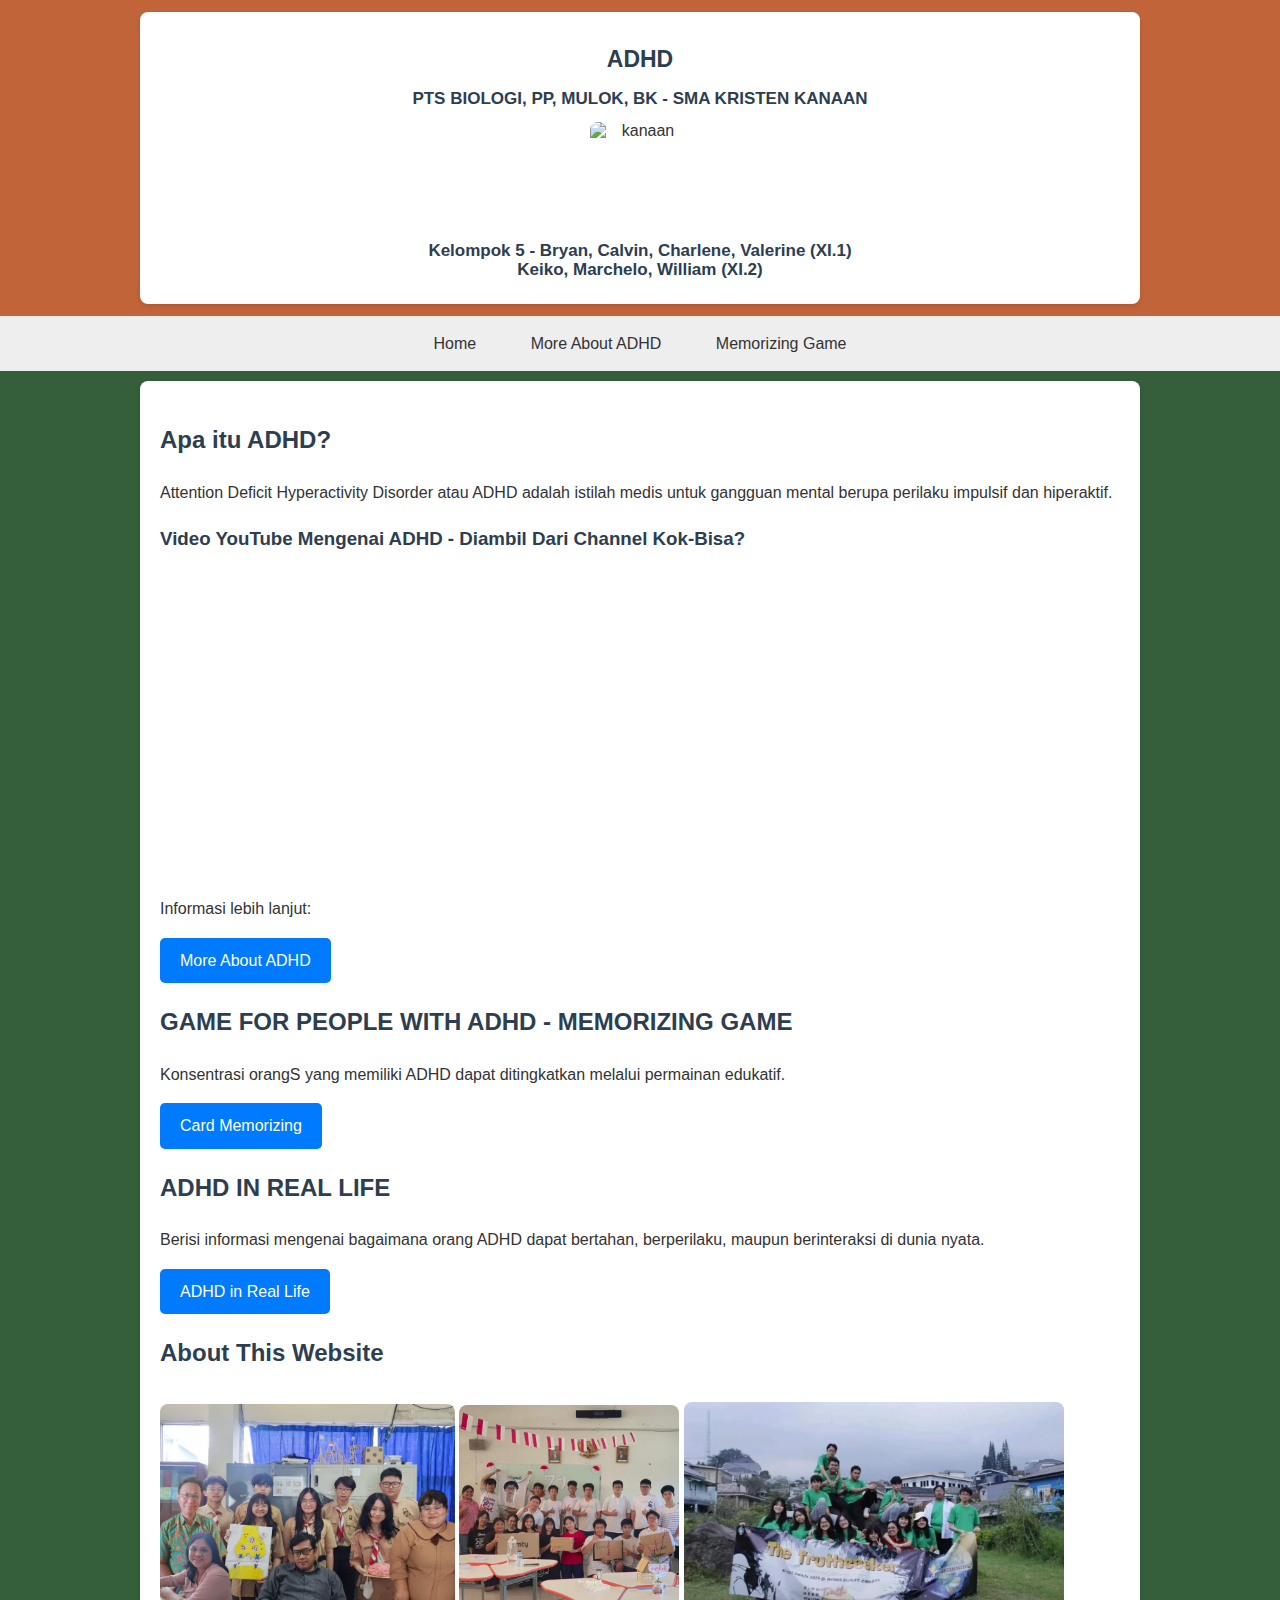
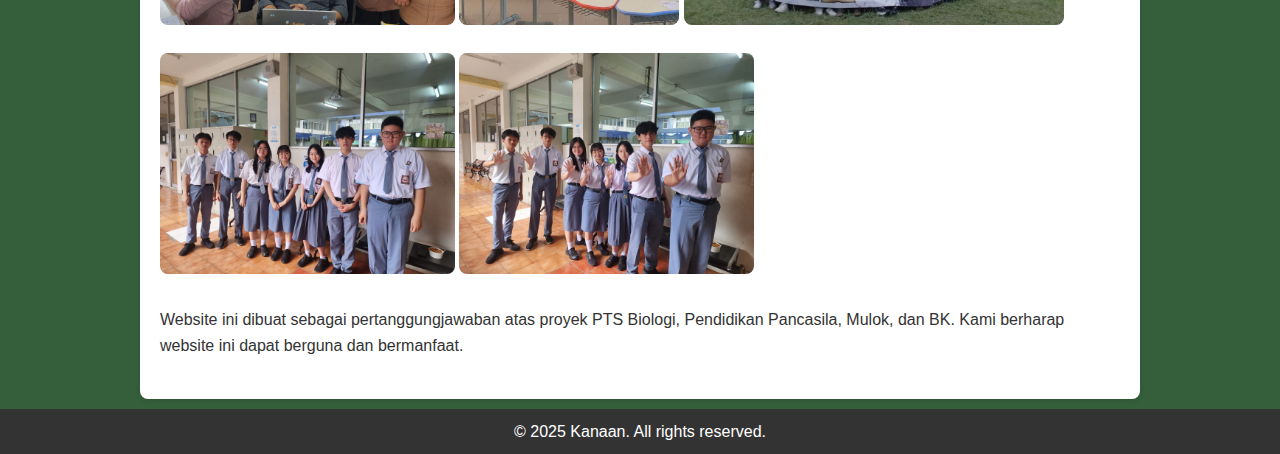
==== index.html @ 277e36bd "Add files via upload" ====
<!DOCTYPE html>
<html lang="en">
<head>
    <meta charset="UTF-8">
    <meta name="viewport" content="width=device-width, initial-scale=1.0">
    <title>adhd</title>
    <link rel="stylesheet" href="styleadhd.css">
</head>
<body>

    <header>
    <main><h1>ADHD</h1>
        <h3>PTS BIOLOGI, PP, MULOK, BK - SMA KRISTEN KANAAN</h3>
        <img src="https://kanaan.sch.id/wp-content/uploads/2022/11/christian-school-sekolah-kristen-swasta-terbaik-kanaan-sekolahkristen-logo-kanaan-2.png" alt="kanaan"></img>  </section>
        <h3>Kelompok 5 - Bryan, Calvin, Charlene, Valerine (XI.1) <br>
          Keiko, Marchelo, William (XI.2)</h3></main>
        
    
     </section>
    </header>

    <nav>
        <a href="adhd2.html">Home</a>
        <a href="aboutadhd.html">More About ADHD</a>
        <a href="gameadhd.html">Memorizing Game</a>
    </nav>

    <main>
        <section>
            <h2>Apa itu ADHD?</h2>
            <p>Attention Deficit Hyperactivity Disorder atau ADHD adalah istilah medis untuk gangguan mental berupa perilaku impulsif dan hiperaktif.</p>
            <h3>Video YouTube Mengenai ADHD - Diambil Dari Channel Kok-Bisa?</h3>
    <div class="video-container">
        <iframe
            src="https://www.youtube.com/embed/Mvpz-P1W9Gc?rel=0&autoplay=1" 
            allow="accelerometer; autoplay; clipboard-write; encrypted-media; gyroscope; picture-in-picture" 
            allowfullscreen>
        </iframe>
    </div>

            <p>Informasi lebih lanjut: </p>
            <a href="file:///C:/PTSBIOPPTIKBK/aboutadhd.html" class="button" target="_blank">More About ADHD</a>

            <div class="container">
                <h2>GAME FOR PEOPLE WITH ADHD - MEMORIZING GAME</h2>
                <p>Konsentrasi orangS yang memiliki ADHD dapat ditingkatkan melalui permainan edukatif.</p>
                <a href="file:///C:/PTSBIOPPTIKBK/gameadhd.html" class="button" target="_blank">Card Memorizing</a>
    
            </div>

            <div class="container">
                <h2>ADHD IN REAL LIFE</h2>
                <p>Berisi informasi mengenai bagaimana orang ADHD dapat bertahan, berperilaku, maupun berinteraksi di dunia nyata.</p>
                <a href="file:///C:/PTSBIOPPTIKBK/adhd-irl.html" class="button" target="_blank">ADHD in Real Life</a>
    
            </div>
        <section>
            <h2>About This Website</h2>
            <img src="fotoguru.jpeg"height="295" width="295"></img> 
            <img src="foto kelas 11.1.jpeg"height="220" width="220"></img>
            <img src="fotokelas11.2.jpeg"height="380" width="380"></img> 
            <img src="fotokelompok.jpeg"height="295" width="295"></img> 
            <img src="kelompok5.jpeg"height="295" width="295"></img> 
            <p>Website ini dibuat sebagai pertanggungjawaban atas proyek PTS Biologi, Pendidikan Pancasila, Mulok, dan BK. Kami berharap website ini dapat berguna dan bermanfaat.</p>
        </section>
        
        </main>

    <footer>
        &copy; 2025 Kanaan. All rights reserved.
    </footer>

</body>
</html>
---- styleadhd.css ----
body {
    font-family: 'Arial', sans-serif;
    margin: 0;
    background-color: #355E3B ;
    color: #333;
    line-height: 1.6;
}

    

header {
    
    background-color: #c16439;
    background-image:url(https://th.bing.com/th/id/OIP.Fc7nHGFM10TUX-TkzJmkwgHaEJ?w=298&h=180&c=7&r=0&o=5&dpr=1.5&pid=1.7);
    padding: 2px 5px;
    text-align: center;
    box-shadow: 0 2px 5px rgba(0, 0, 0, 0.1);
}
header h1 {
    font-size: 23px; 
    margin-bottom: 6px; 
}

header h3 {
    font-size: 17px; 
    margin-bottom: 4px; 
}


header img {
    height: 100px;
    width: 100px; 
    margin-bottom: 3px; 
}


header main {
    line-height: 1.1; 
}
.video-container {
    position: relative;
    width: 100%;
    max-width: 500px;
    margin: auto;
}
iframe {
    width: 100%;
    height: 300px;
    border: none;
}
nav {
    background-color: #eee;
    padding: 5px;
    text-align: center;
}

nav a {
    display: inline-block;
    padding: 10px 15px;
    margin: 0 10px;
    text-decoration: none;
    color: #333;
    border-radius: 5px;
    transition: background-color 0.3s ease;
}

nav a:hover {
    background-color: #c2e4e0;
}

main {

    padding: 20px;
    max-width: 960px;
    margin: 10px auto;
    background-color: #fff;
    box-shadow: 0 2px 5px rgba(0, 0, 0, 0.1);
    border-radius: 8px;
}

section {
    margin-bottom: 20px;
}

h1,
h2,
h3 {
    color: #2c3e50;
}

img {
    max-width: 100%;
   
    height: auto;
    display: inline-block;
   
    margin: 10px auto;
   
    border-radius: 8px;
}

footer {
    background-color: #333;
    color: #fff;
    padding: 10px;
    text-align: center;
}

.button {
    display: inline-block;
    padding: 10px 20px;
    background-color: #007bff;
   
    color: #fff;
    text-decoration: none;
    border-radius: 5px;
    transition: background-color 0.3s ease;
    
}


@media (max-width: 768px) {
    nav a {
        display: block;
       
        margin: 10px 0;
    }
}
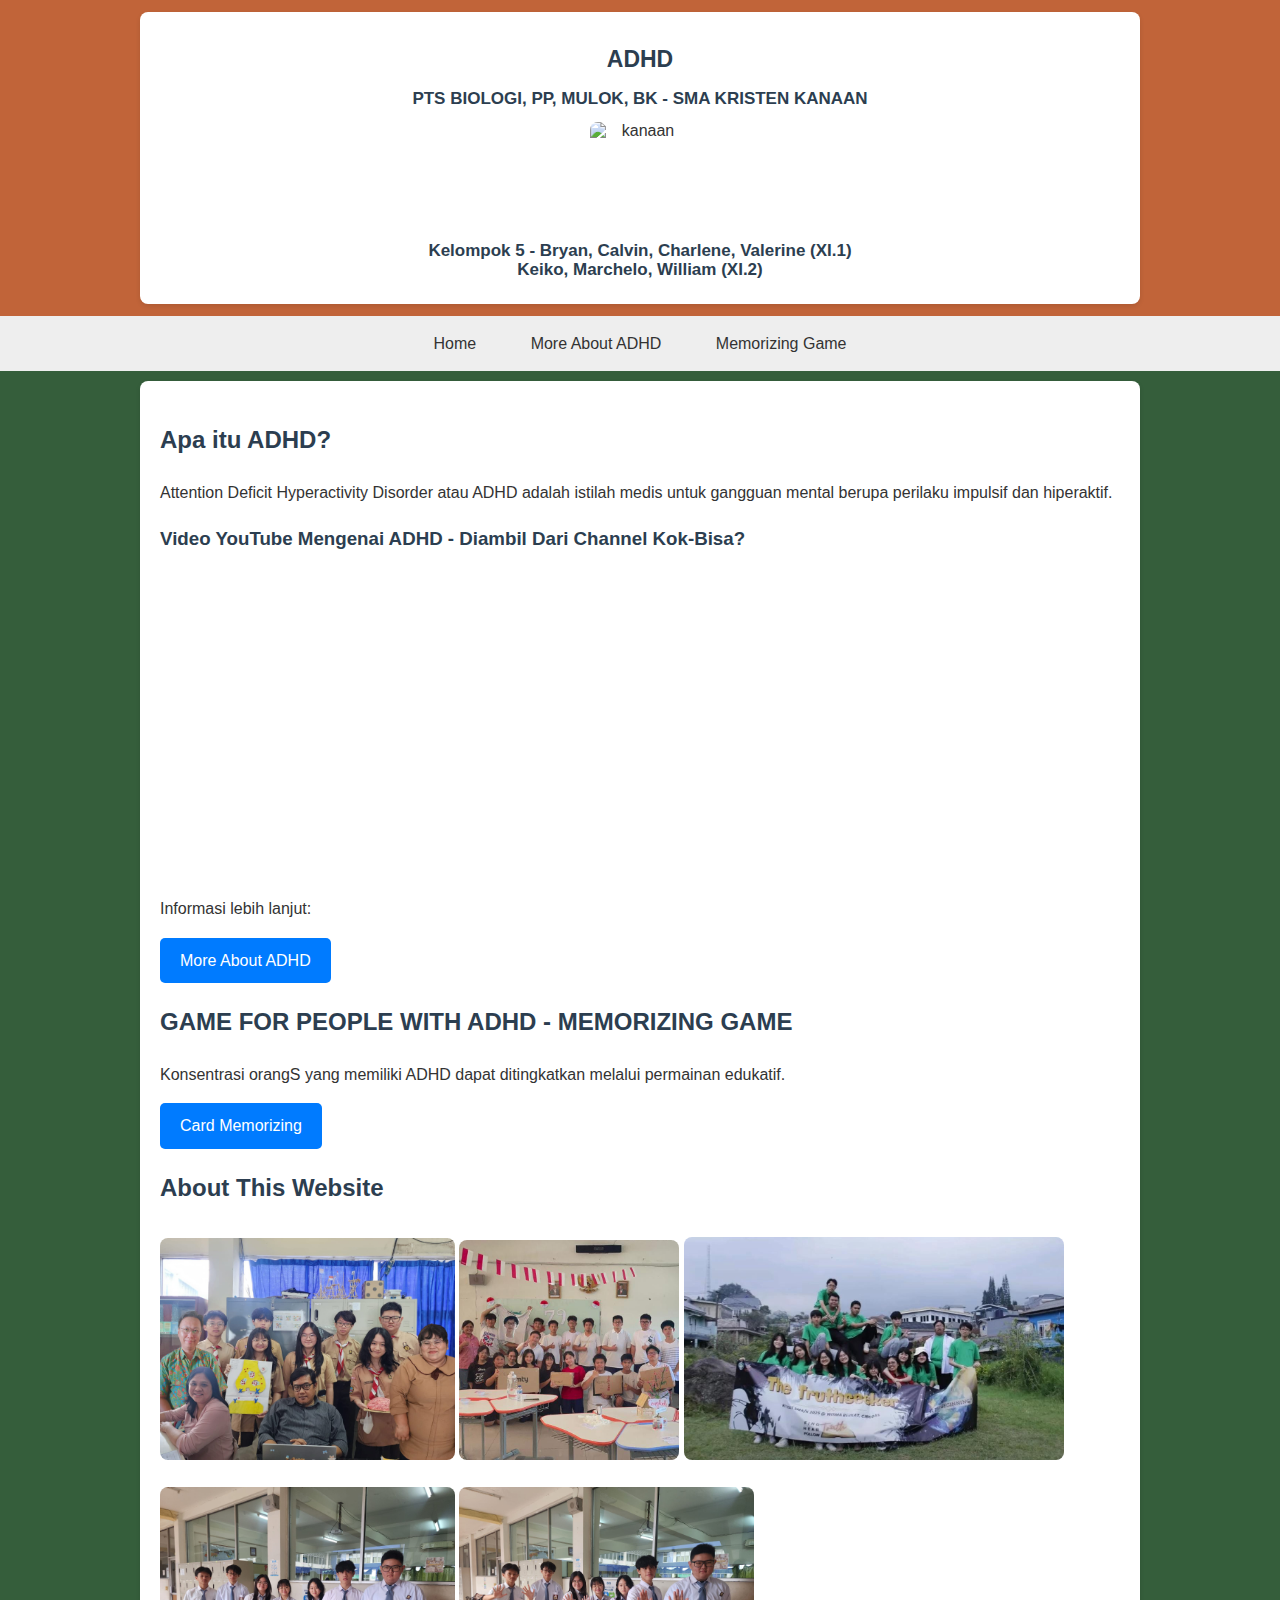
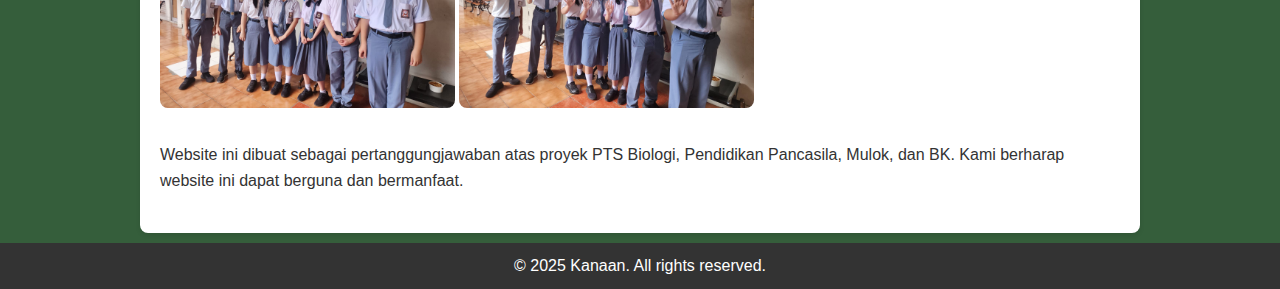
==== commit 1f53b2d9: "Update index.html" ====
--- a/index.html
+++ b/index.html
@@ -39,20 +39,16 @@
     </div>
 
             <p>Informasi lebih lanjut: </p>
-            <a href="file:///C:/PTSBIOPPTIKBK/aboutadhd.html" class="button" target="_blank">More About ADHD</a>
+            <a href="aboutadhd.html" class="button" target="_blank">More About ADHD</a>
 
             <div class="container">
                 <h2>GAME FOR PEOPLE WITH ADHD - MEMORIZING GAME</h2>
                 <p>Konsentrasi orangS yang memiliki ADHD dapat ditingkatkan melalui permainan edukatif.</p>
-                <a href="file:///C:/PTSBIOPPTIKBK/gameadhd.html" class="button" target="_blank">Card Memorizing</a>
+                <a href="gameadhd.html" class="button" target="_blank">Card Memorizing</a>
     
             </div>
 
-            <div class="container">
-                <h2>ADHD IN REAL LIFE</h2>
-                <p>Berisi informasi mengenai bagaimana orang ADHD dapat bertahan, berperilaku, maupun berinteraksi di dunia nyata.</p>
-                <a href="file:///C:/PTSBIOPPTIKBK/adhd-irl.html" class="button" target="_blank">ADHD in Real Life</a>
-    
+        
             </div>
         <section>
             <h2>About This Website</h2>
@@ -71,4 +67,4 @@
     </footer>
 
 </body>
-</html>+</html>
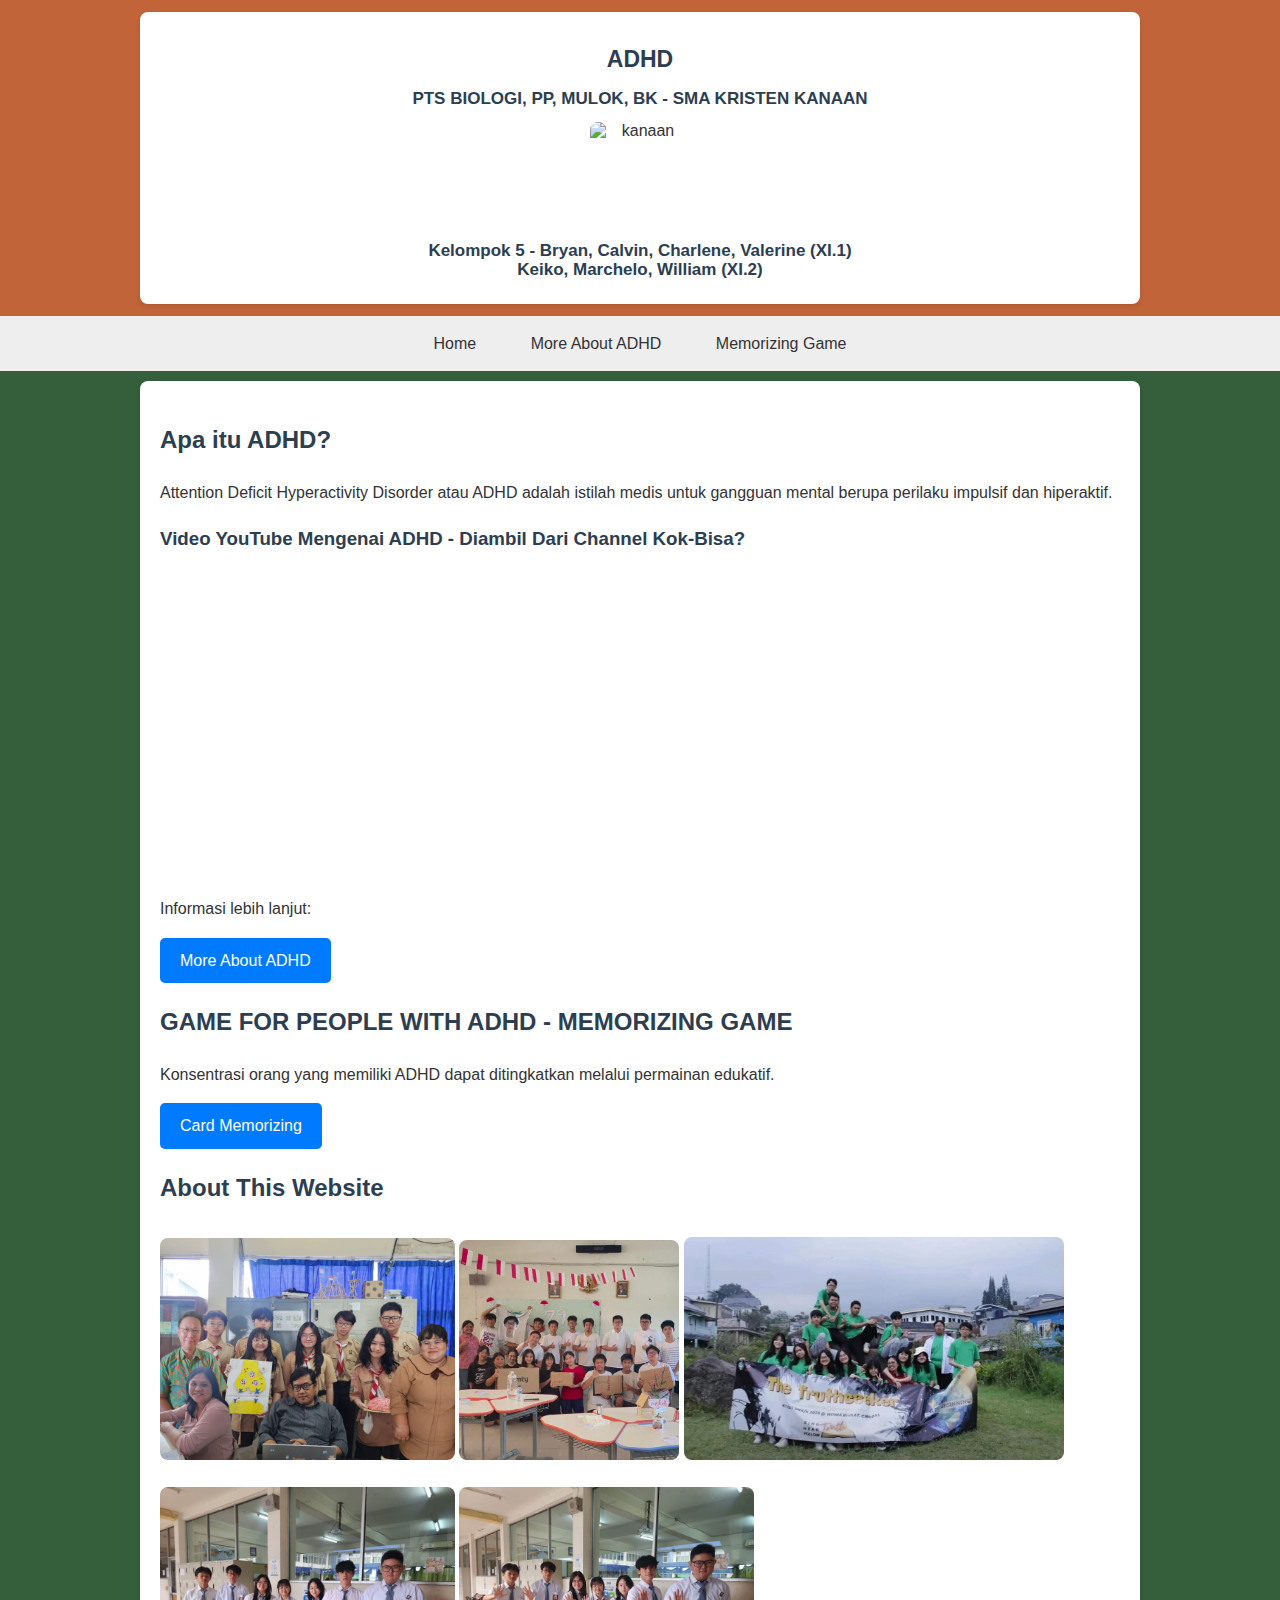
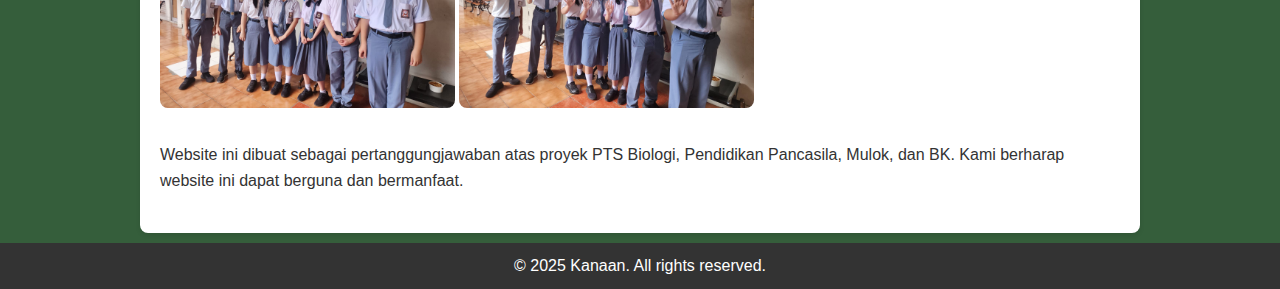
==== commit a50d0283: "Update index.html" ====
--- a/index.html
+++ b/index.html
@@ -20,7 +20,7 @@
     </header>
 
     <nav>
-        <a href="adhd2.html">Home</a>
+        <a href="index.html">Home</a>
         <a href="aboutadhd.html">More About ADHD</a>
         <a href="gameadhd.html">Memorizing Game</a>
     </nav>
@@ -33,7 +33,7 @@
     <div class="video-container">
         <iframe
             src="https://www.youtube.com/embed/Mvpz-P1W9Gc?rel=0&autoplay=1" 
-            allow="accelerometer; autoplay; clipboard-write; encrypted-media; gyroscope; picture-in-picture" 
+            allow="accelerometer; clipboard-write; encrypted-media; gyroscope; picture-in-picture" 
             allowfullscreen>
         </iframe>
     </div>
@@ -43,7 +43,7 @@
 
             <div class="container">
                 <h2>GAME FOR PEOPLE WITH ADHD - MEMORIZING GAME</h2>
-                <p>Konsentrasi orangS yang memiliki ADHD dapat ditingkatkan melalui permainan edukatif.</p>
+                <p>Konsentrasi orang yang memiliki ADHD dapat ditingkatkan melalui permainan edukatif.</p>
                 <a href="gameadhd.html" class="button" target="_blank">Card Memorizing</a>
     
             </div>
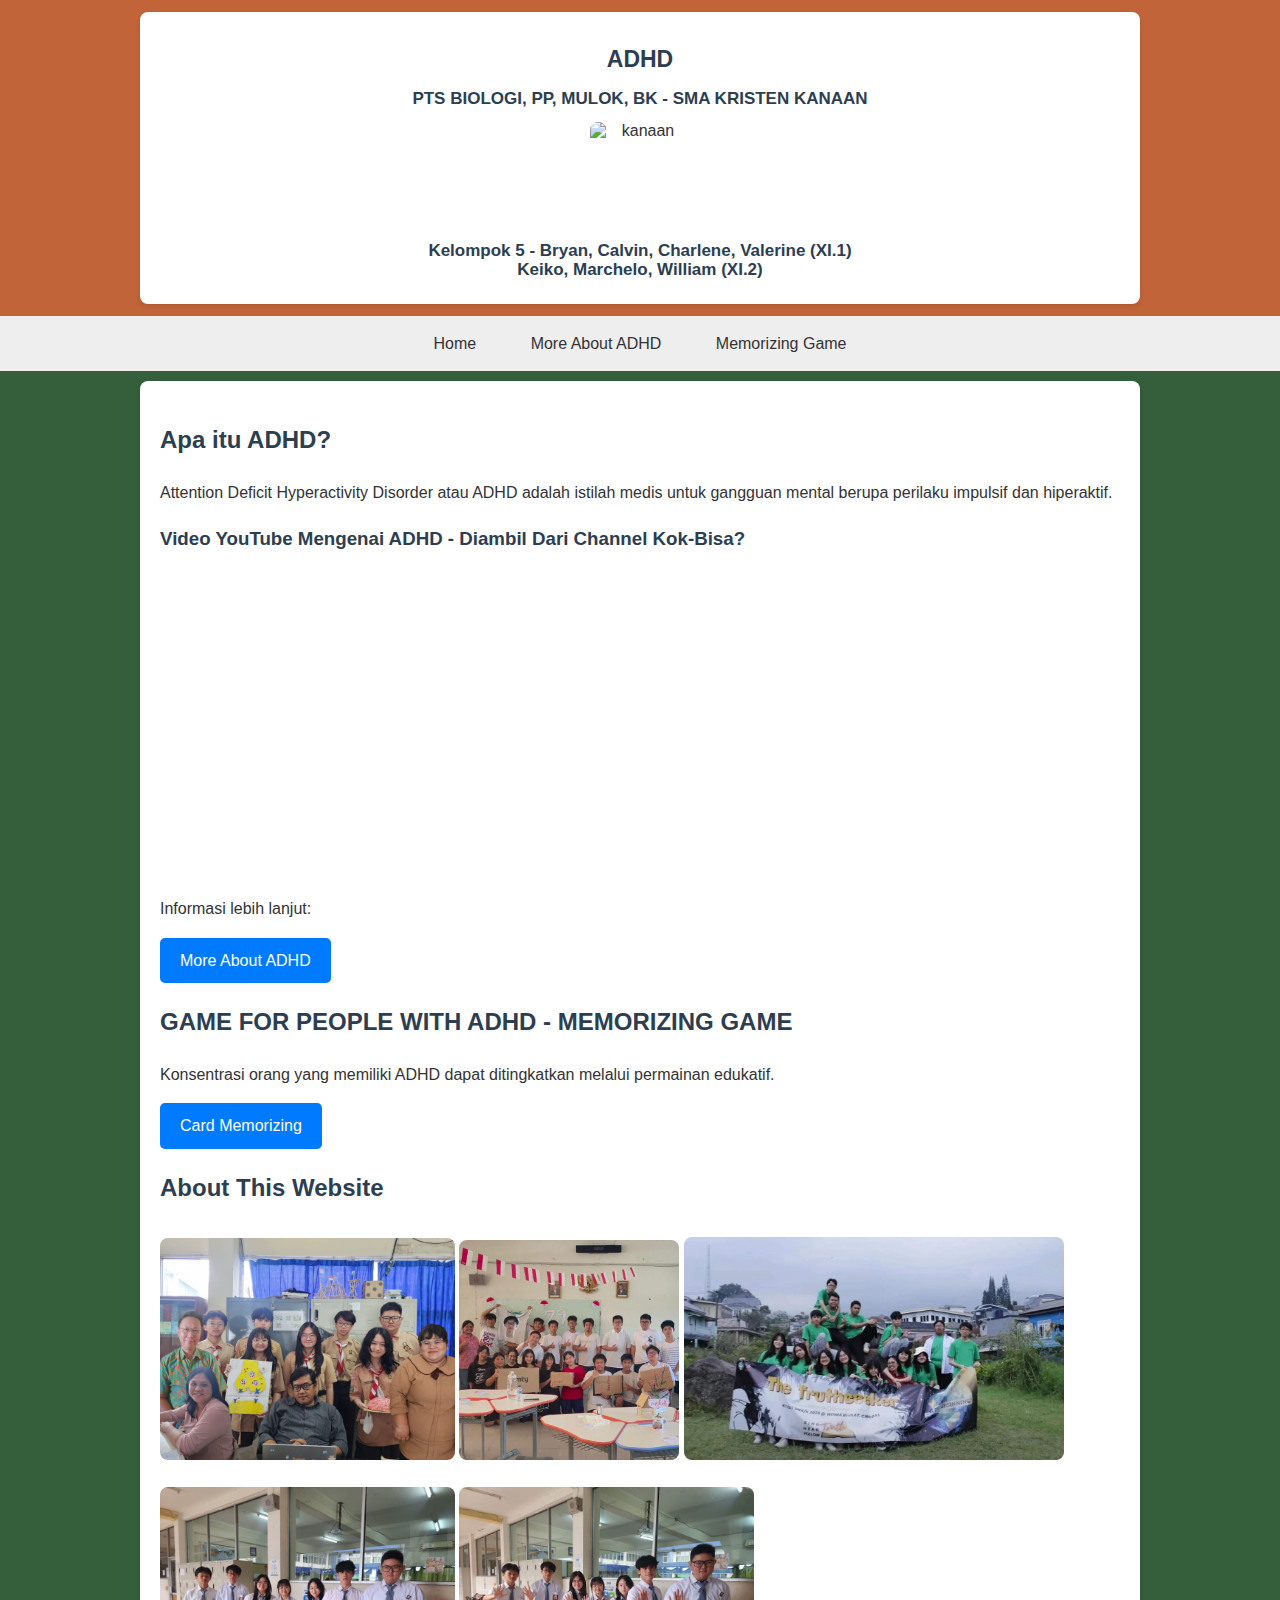
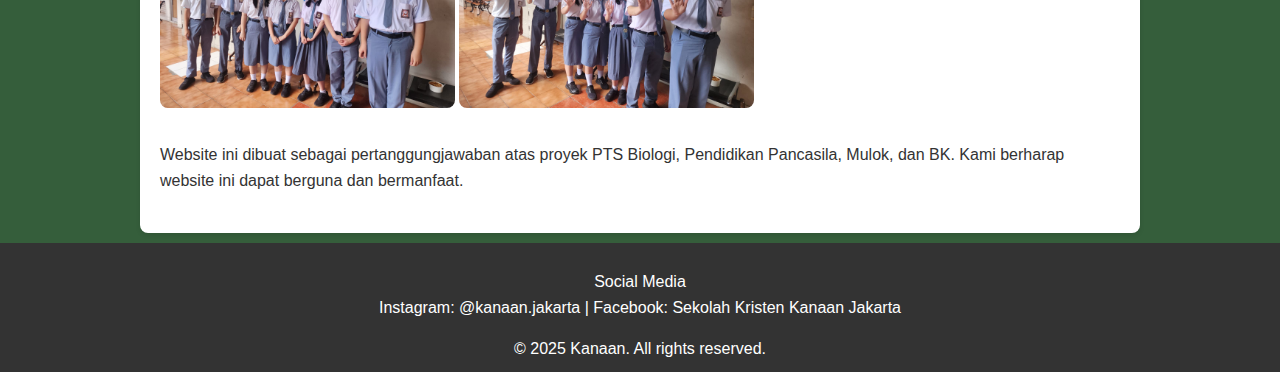
==== commit 038f56ad: "Update index.html" ====
--- a/index.html
+++ b/index.html
@@ -62,9 +62,11 @@
         
         </main>
 
-    <footer>
-        &copy; 2025 Kanaan. All rights reserved.
-    </footer>
+   <footer>
+  <p>Social Media <br>
+    Instagram: @kanaan.jakarta | Facebook: Sekolah Kristen Kanaan Jakarta</p>
+  &copy; 2025 Kanaan. All rights reserved.
+</footer>
 
 </body>
 </html>
